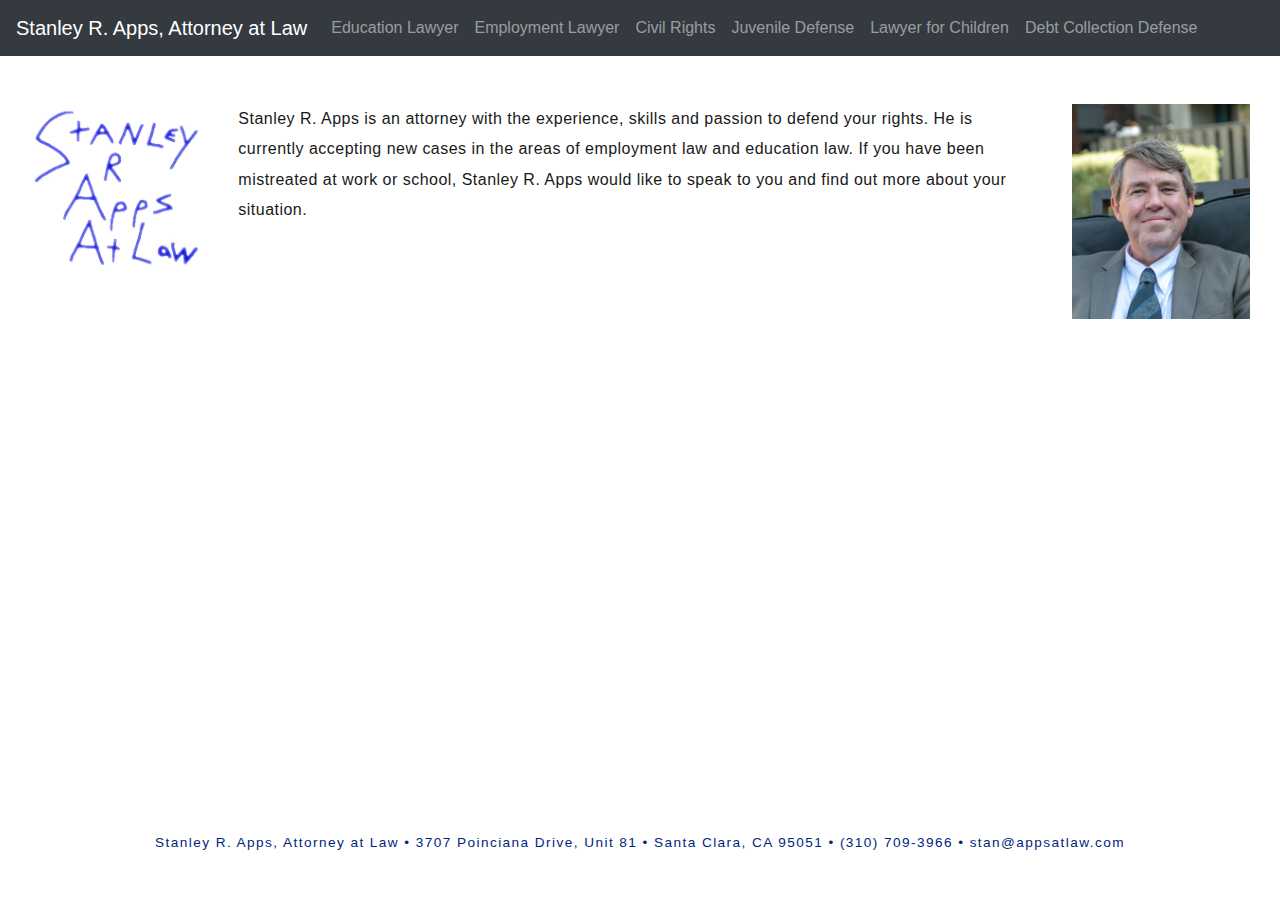
==== index.html @ 3c15d0d3 "added all files" ====
<!DOCTYPE html>
<html lang="en"><head>


<!-- Google Tag Manager -->
<script>(function(w,d,s,l,i){w[l]=w[l]||[];w[l].push({'gtm.start':
new Date().getTime(),event:'gtm.js'});var f=d.getElementsByTagName(s)[0],
j=d.createElement(s),dl=l!='dataLayer'?'&l='+l:'';j.async=true;j.src=
'https://www.googletagmanager.com/gtm.js?id='+i+dl;f.parentNode.insertBefore(j,f);
})(window,document,'script','dataLayer','GTM-WW2XJNJ');</script>
<!-- End Google Tag Manager -->



<!-- InstanceBeginEditable name="EditRegion2" --><title>Stanley R. Apps, Attorney at Law</title><!-- InstanceEndEditable -->



<meta charset="utf-8">
<meta name="viewport" content="width=device-width, initial-scale=1">
<!--	<meta http-equiv="X-UA-Compatible" content="IE=edge">-->
<!-- Bootstrap -->
<link href="css/bootstrap-4.0.0.css" rel="stylesheet">
<!--<link href="../css/ex1.css" rel="stylesheet" type="text/css">-->
<!-- jQuery (necessary for Bootstrap's JavaScript plugins) -->
<script src="js/jquery-3.3.1.js"></script>
<!-- Include all compiled plugins (below), or include individual files as needed -->
<!--<script src="../js/popper.min.js"></script>-->
<script src="js/bootstrap-4.0.0.js"></script>



<!-- InstanceBeginEditable name="EditRegion22" -->
    

    
<!-- JSON-LD markup generated by Google Structured Data Markup Helper. -->
<script type="application/ld+json">
{
  "@context": "http://schema.org",
  "@type": "Attorney",
  "name": "Stanley R. Apps",
    "alternateName": "Stan Apps",
  "image": "https://appsatlaw.com/images/stanappsheadshot_e1.jpg",
  "@id": "",
  "url": "https://appsatlaw.com",
  "telephone": "+1-310-709-3966",
  
    "serviceArea" : [{
  "@type" : "AdministrativeArea",
  "name" : "California"}],
  
  "address": {
    "@type": "PostalAddress",
    "streetAddress": "3707 Poinciana Drive, Unit 81",
    "addressLocality": "Santa Clara",
    "addressRegion": "CA",
    "postalCode": "95051",
    "addressCountry": "US"
  },
  "openingHoursSpecification": {
    "@type": "OpeningHoursSpecification",
    "dayOfWeek": [
      "Monday",
      "Tuesday",
      "Wednesday",
      "Thursday",
      "Friday",
      "Saturday",
      "Sunday"],
    "opens": "07:00",
    "closes": "21:30"}
}
</script>
    
<script type="application/ld+json">
{
  "@context": "http://schema.org/",
  "@type": "Person",
  "jobTitle": "Lawyer, Attorney at Law",
  "name": "Stanley R. Apps",
  "alternateName": "Stan Apps",
  "url": "https://appsatlaw.com",
  "image": "https://appsatlaw.com/images/stanappsheadshot_e1.jpg",

      "telephone": "+1-310-709-3966",
    "email": "stan@appsatlaw.com",
  "worksFor": {
    "@type": "Organization",
    "name": "Stanley R. Apps, Attorney at Law"
  }  
}
</script>
    
    <!-- InstanceEndEditable -->   
    




<!-- Global site tag (gtag.js) - Google Analytics -->
<script async src="../www.googletagmanager.com/gtag/js_id=UA-123347074-1.js"></script><script>
  window.dataLayer = window.dataLayer || [];
  function gtag(){dataLayer.push(arguments);}
  gtag('js', new Date());
  gtag('config', 'UA-123347074-1');
  gtag('config', 'UA-123323659-1');
</script>


</head>






<body>
<!-- Google Tag Manager (noscript) -->
<noscript>
<iframe src="https://www.googletagmanager.com/ns.html?id=GTM-WW2XJNJ"
height="0" width="0" style="display:none;visibility:hidden"></iframe>
</noscript>
<!-- End Google Tag Manager (noscript) --> 

<!-- body code goes here -->

<nav class="navbar navbar-expand-md bg-dark navbar-dark"> <a class="navbar-brand" href="index.html">Stanley R. Apps, Attorney at Law</a>
  <button class="navbar-toggler" type="button" data-toggle="collapse" data-target="#collapsibleNavbar"> <span class="navbar-toggler-icon"></span></button>
  <div class="collapse navbar-collapse" id="collapsibleNavbar">
    <ul class="navbar-nav" style="line-height:1rem;">
      <li class="nav-item"> <a class="nav-link" href="education_lawyer.html">Education Lawyer</a> </li>
      <li class="nav-item"> <a class="nav-link" href="employment_lawyer.html">Employment Lawyer</a> </li>
      <li class="nav-item"> <a class="nav-link" href="civil_rights.html">Civil Rights</a> </li>
      <li class="nav-item"> <a class="nav-link" href="juvenile_defense.html">Juvenile Defense</a> </li>
      <li class="nav-item"> <a class="nav-link" href="lawyer_for_children.html">Lawyer for Children</a> </li>
      <li class="nav-item"> <a class="nav-link" href="debt_collection.html">Debt Collection Defense</a> </li>
    </ul>
  </div>
</nav>
<nav>&nbsp;</nav>
<br>
    
    
    
    
    
    
<div class="container-fluid" style="margin-top:30px; margin-left: 0; margin-right: 0; margin:auto; padding-bottom: 30px">
<div class="row" style="align-content: center; margin-left: auto; margin-right: auto; padding-bottom: 10px;">
    
      
<div class="col-md-2 order-2 order-md-1 col-6 flex-md-row">
    <div class="media-object-default">
        <div class="media"> <img class="d-flex m-md-auto img-fluid" src="images/Stanley-R-Apps-at-Law-Logos_Page_2_Image_0001_edit3.jpg" style="margin:auto; width:100%; height:auto" alt="responsive-image">
        </div>
    </div>
</div>
      
      
<div class="col-md-8 order-md-2 order-1 col-12 mainbodytext">                                      
<!-- InstanceBeginEditable name="EditRegion1" -->
	  Stanley R. Apps is an attorney with the experience, skills and passion to defend your rights. He is currently accepting new cases in the areas of employment law and education law. If you have been mistreated at work or school, Stanley R. Apps would like to speak to you and find out more about your situation.
	  
	  
	  
      <!-- InstanceEndEditable --> 
</div>
  
      
<div class="col-md-2 order-md-3 order-3 flex-md-row col-6">
    <div class="media-object-default">
        <div class="media"> <img class="m-md-auto d-flex img-fluid" src="images/2018.08.28_sc2_stan2_DMF_2589.jpg" style="margin:auto; width: 100%; height:auto" alt="responsive-image"> 
        </div>
    </div>
</div>


</div>
</div>

    
<!--footer start	  -->
<footer>
    <div class="container-fluid">
        <div class="row">
          <div class="text-center container-fluid" style="width: 100%; color:#00267E; font-size: 0.85em; margin: auto; letter-spacing: 0.09rem;">Stanley R. Apps, Attorney at Law &bull; 3707 Poinciana Drive, Unit 81 &bull; Santa Clara, CA 95051 &bull;  <a href="tel:13107093966" style="color:#00267E">(310) 709-3966</a> &bull; stan@appsatlaw.com</div>
        </div>
    </div>

  <div><br>
    </div>
</footer>
<!--footer end	  -->

</body>
<!-- InstanceEnd --></html>
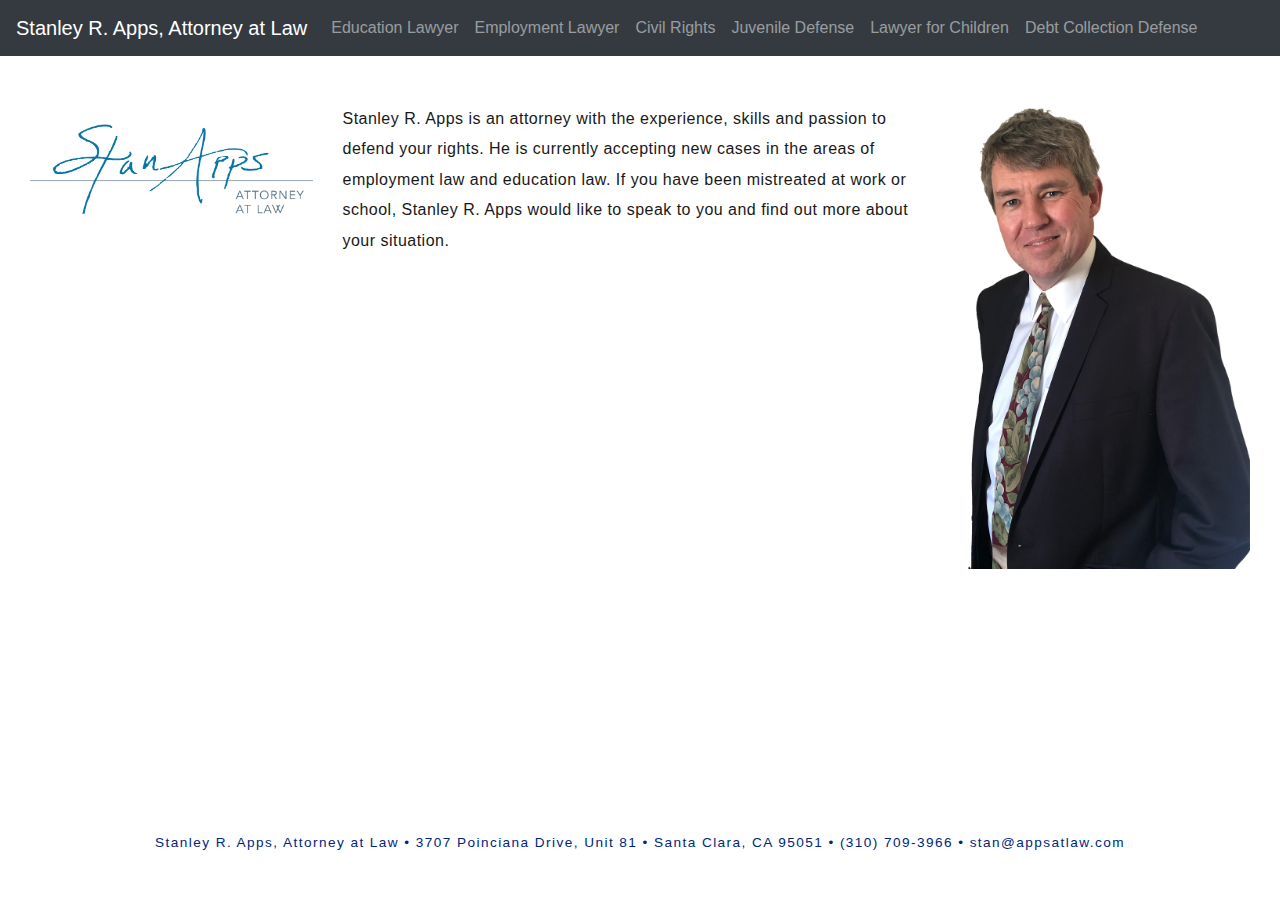
==== commit 3d5fab2f: "made changes to index" ====
--- a/index.html
+++ b/index.html
@@ -12,7 +12,7 @@
 
 
 
-<!-- InstanceBeginEditable name="EditRegion2" --><title>Stanley R. Apps, Attorney at Law</title><!-- InstanceEndEditable -->
+<!-- InstanceBeginEditable name="EditRegion2" --><title>Stan Apps, Attorney at Law</title><!-- InstanceEndEditable -->
 
 
 
@@ -31,9 +31,9 @@
 
 
 <!-- InstanceBeginEditable name="EditRegion22" -->
-    
 
-    
+
+
 <!-- JSON-LD markup generated by Google Structured Data Markup Helper. -->
 <script type="application/ld+json">
 {
@@ -45,11 +45,11 @@
   "@id": "",
   "url": "https://appsatlaw.com",
   "telephone": "+1-310-709-3966",
-  
+
     "serviceArea" : [{
   "@type" : "AdministrativeArea",
   "name" : "California"}],
-  
+
   "address": {
     "@type": "PostalAddress",
     "streetAddress": "3707 Poinciana Drive, Unit 81",
@@ -72,7 +72,7 @@
     "closes": "21:30"}
 }
 </script>
-    
+
 <script type="application/ld+json">
 {
   "@context": "http://schema.org/",
@@ -88,12 +88,12 @@
   "worksFor": {
     "@type": "Organization",
     "name": "Stanley R. Apps, Attorney at Law"
-  }  
+  }
 }
 </script>
-    
-    <!-- InstanceEndEditable -->   
-    
+
+    <!-- InstanceEndEditable -->
+
 
 
 
@@ -121,7 +121,7 @@
 <iframe src="https://www.googletagmanager.com/ns.html?id=GTM-WW2XJNJ"
 height="0" width="0" style="display:none;visibility:hidden"></iframe>
 </noscript>
-<!-- End Google Tag Manager (noscript) --> 
+<!-- End Google Tag Manager (noscript) -->
 
 <!-- body code goes here -->
 
@@ -140,37 +140,37 @@
 </nav>
 <nav>&nbsp;</nav>
 <br>
-    
-    
-    
-    
-    
-    
+
+
+
+
+
+
 <div class="container-fluid" style="margin-top:30px; margin-left: 0; margin-right: 0; margin:auto; padding-bottom: 30px">
 <div class="row" style="align-content: center; margin-left: auto; margin-right: auto; padding-bottom: 10px;">
-    
-      
-<div class="col-md-2 order-2 order-md-1 col-6 flex-md-row">
+
+
+<div class="col-md-3 order-2 order-md-1 col-6 flex-md-row">
     <div class="media-object-default">
-        <div class="media"> <img class="d-flex m-md-auto img-fluid" src="images/Stanley-R-Apps-at-Law-Logos_Page_2_Image_0001_edit3.jpg" style="margin:auto; width:100%; height:auto" alt="responsive-image">
+        <div class="media"> <img class="d-flex m-md-auto img-fluid" src="images/Stan-Apps-Logo-Final-900.png" style="margin:auto; width:100%; height:auto" alt="responsive-image">
         </div>
     </div>
 </div>
-      
-      
-<div class="col-md-8 order-md-2 order-1 col-12 mainbodytext">                                      
+
+
+<div class="col-md-6 order-md-2 order-1 col-12 mainbodytext">
 <!-- InstanceBeginEditable name="EditRegion1" -->
 	  Stanley R. Apps is an attorney with the experience, skills and passion to defend your rights. He is currently accepting new cases in the areas of employment law and education law. If you have been mistreated at work or school, Stanley R. Apps would like to speak to you and find out more about your situation.
-	  
-	  
-	  
-      <!-- InstanceEndEditable --> 
+
+
+
+      <!-- InstanceEndEditable -->
 </div>
-  
-      
-<div class="col-md-2 order-md-3 order-3 flex-md-row col-6">
+
+
+<div class="col-md-3 order-md-3 order-3 flex-md-row col-6">
     <div class="media-object-default">
-        <div class="media"> <img class="m-md-auto d-flex img-fluid" src="images/2018.08.28_sc2_stan2_DMF_2589.jpg" style="margin:auto; width: 100%; height:auto" alt="responsive-image"> 
+        <div class="media"> <img class="m-md-auto d-flex img-fluid" src="images/stan-apps-portrait-smiling.png" style="margin:auto; width: 100%; height:auto" alt="responsive-image">
         </div>
     </div>
 </div>
@@ -179,7 +179,7 @@
 </div>
 </div>
 
-    
+
 <!--footer start	  -->
 <footer>
     <div class="container-fluid">
@@ -194,4 +194,4 @@
 <!--footer end	  -->
 
 </body>
-<!-- InstanceEnd --></html>+<!-- InstanceEnd --></html>
